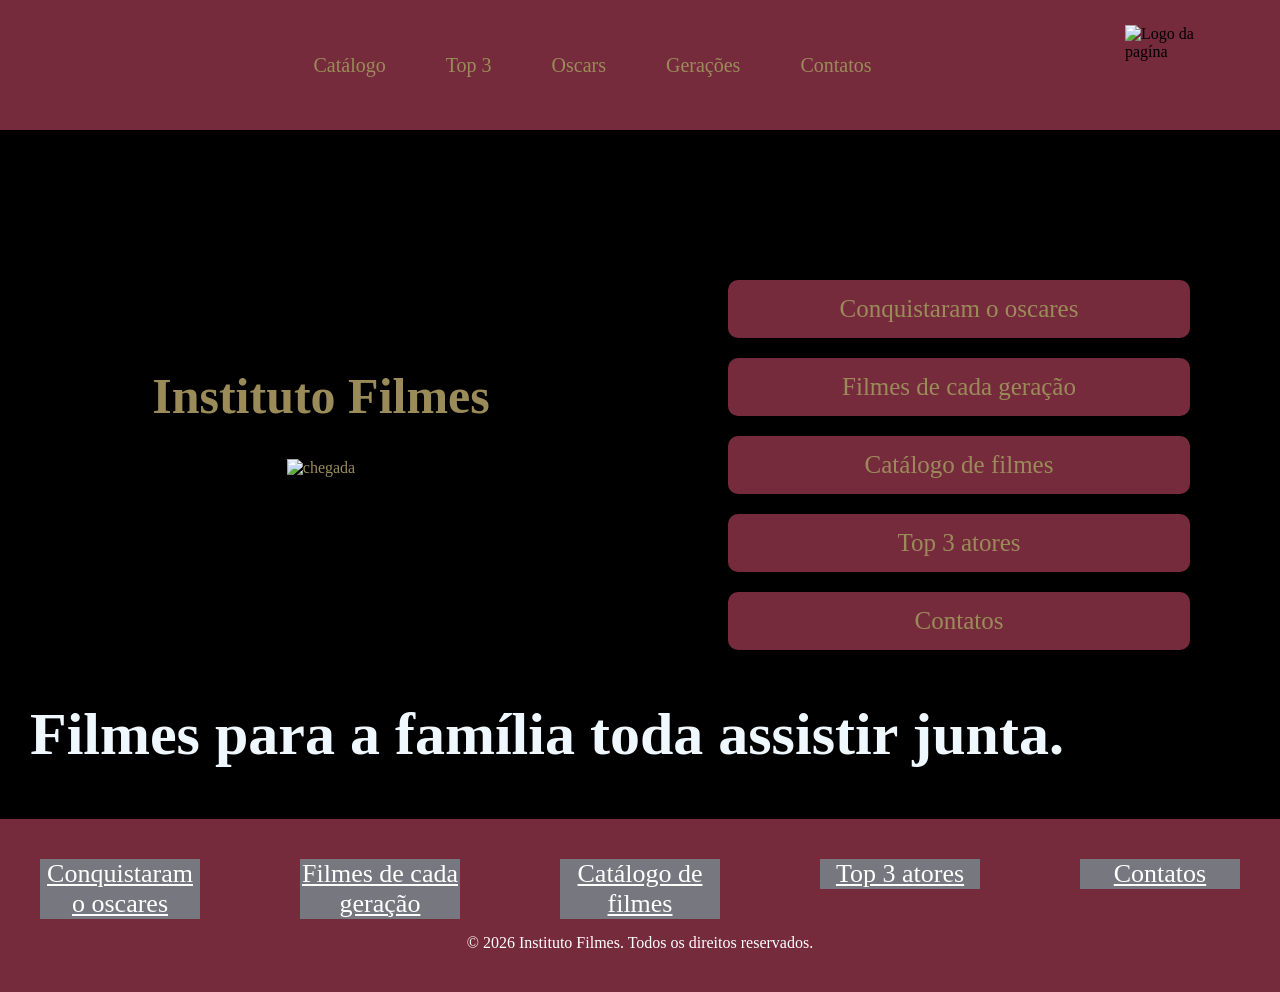
==== index.html @ 2e411583 "Add files via upload" ====
<!DOCTYPE html>
<html lang="en">

<head>
    <meta charset="UTF-8">
    <meta name="viewport" content="width=device-width, initial-scale=1.0">
    <title>IF</title>
    <link rel="stylesheet" href="hom.css">
    <link rel="stylesheet" href="assets">
</head>

<body>
    <header>
        <div></div>

        <nav class="topo-links">
            <a href="Catalogo.html">Catálogo</a>
            <a href="top3.html">Top 3</a>
            <a href="Oscars.html">Oscars</a>
            <a href="Geração.html">Gerações</a>
            <a href="Contato"> Contatos </a>
        </nav>


        <div class="logo">
            <img src="site/assets/img/logo01.jpeg" alt="Logo da pagína">
            <a href="index.html"></a>
        </div>
    </header>
    <div class="jun1">
        <div class="b1">
            <div class="titulo1">
                <div class="tituloprincipal">
                    <H1>Instituto Filmes</H1>
                </div>
                <img src="site/assets/img/imgraf.png" alt="chegada">
            </div>

            <div class="b2">

                <div class="links">
                    <div class="links2">
                        <div class="baixo1">
                            <a href="../projeto-final-lp2-main/site/pages/oscar.html">Conquistaram o oscares</a>
                        </div>

                        <div class="baixo1">
                            <a href="../projeto-final-lp2-main/site/pages/filmes-geracao.html">Filmes de cada geração</a>
                        </div>

                        <div class="baixo1"> <a href="../projeto-final-lp2-main/site/pages/catalogo-filmes.html">Catálogo de filmes</a>
                        </div>

                        <div class="baixo1">
                            <a href="../projeto-final-lp2-main/site/pages/atores.html">Top 3 atores</a>
                        </div>

                        <div class="baixo1">
                            <a href="../projeto-final-lp2-main/site/pages/contatos.html">Contatos</a>
                        </div>
                    </div>
                </div>

            </div>
        </div>
    </div>

    <div class="subti">
        <h2>Filmes para a família toda assistir junta.</h2>
    </div>


    <footer>
        <div class="rodape">

            <div class="bloco">
                <div class="rp">
                    <a href="../projeto-final-lp2-main/site/pages/oscar.html">Conquistaram o oscares</a>
                </div>
            </div>

            <div class="bloco">
                <div class="rp">
                    <a href="../projeto-final-lp2-main/site/pages/filmes-geracao.html">Filmes de cada geração</a>
                </div>
            </div>

            <div class="bloco">
                <div class="rp"> <a href="../projeto-final-lp2-main/site/pages/catalogo-filmes.html">Catálogo de filmes</a>
                </div>
            </div>

            <div class="bloco">
                <div class="rp">
                    <a href="../projeto-final-lp2-main/site/pages/atores.html">Top 3 atores</a>
                </div>


            </div>

            <div class="bloco">
                <div class="rp">
                    <a href="../projeto-final-lp2-main/site/pages/contatos.html">Contatos</a>
                </div>

            </div>

        </div>

        <div class="rodapefim">
            © 2026 Instituto Filmes. Todos os direitos reservados.
        </div>
    </footer>













</body>

</html>
---- hom.css ----
body{
    background-color:black ;
    padding: 0;
    margin: 0;
    overflow-x: hidden;
}
header {
    
    display: flex;
     justify-content: space-between;
    align-items: center;
    padding: 25px 60px;
    background:#762b3d;
}

.logo {
    display: flex;
    align-items: center;
    gap: 15px;
}

.logo img {
    width: 80px;
    height: 80px;
     object-fit: contain;
}


.topo-links,
.icones-super {
    display: flex;
     align-items: center;
    gap: 20px;
}

.topo-links a,
.icones-super a {
    text-decoration: none;
   color: #9b8b59;
    font-size: 20px;
}

.topo-links a {
    padding: 15px 20px;
    font-size: 20px;
}



.btn-voltar:hover{
    background: #6d3410;
}
.icones-super i {
    font-size: 24px;
}

.titulo1{
    color: #9b8b59;
    display: flex;
    flex-direction: column;
    align-items: center;
    flex: 1;
}

.b1{
    display: flex;
    align-items: center;
    justify-content: center;
    gap: 60px;
    margin: 30px auto;
    width: 95%;
}

.b2{
    display: flex;
    align-items: center;
    justify-content: center;
    flex: 1;
}

.links{
    display: flex;
    align-items: center;
    justify-content: center;
    width: 100%;
     margin-top: 120px;
}

.links2 {
    display: flex;
    justify-content: center;
    align-items: center;
    flex-direction: column;
    width: 100%;
    font-size: 16px;
    gap: 20px;
   
}

.tituloprincipal{
    text-align: center;
}

.subti {
    color: aliceblue;
   border-left: 20;
    font-size: 40px;
    margin-left: 30px;

}


footer{
    background:#762b3d;
    color:white;
    padding:40px;
}

.rodape{
    display:grid;
    grid-template-columns:1fr 1fr 1fr 1fr 1fr;
    gap:40px 100px;
}

.bloco a{
    display:block;
    color:white;
}

.rodapefim{
    text-align:center;
    margin-top:15px;
   
}

.tituloprincipal{
    font-size: 25px;
}

.baixo1{
    font-size: 25px;
    background-color: #762b3d;
    width: 80%;
    text-align: center;
    border-radius: 10px;
    padding: 15px;
    box-sizing: border-box;
}

.baixo1 a {
    color: #9b8b59;
    text-decoration: none;
    display: block;
}

.rp{
     background-color: #762b3d;
     background: #777780;
     font-size: 26px;
     text-align: center;
}
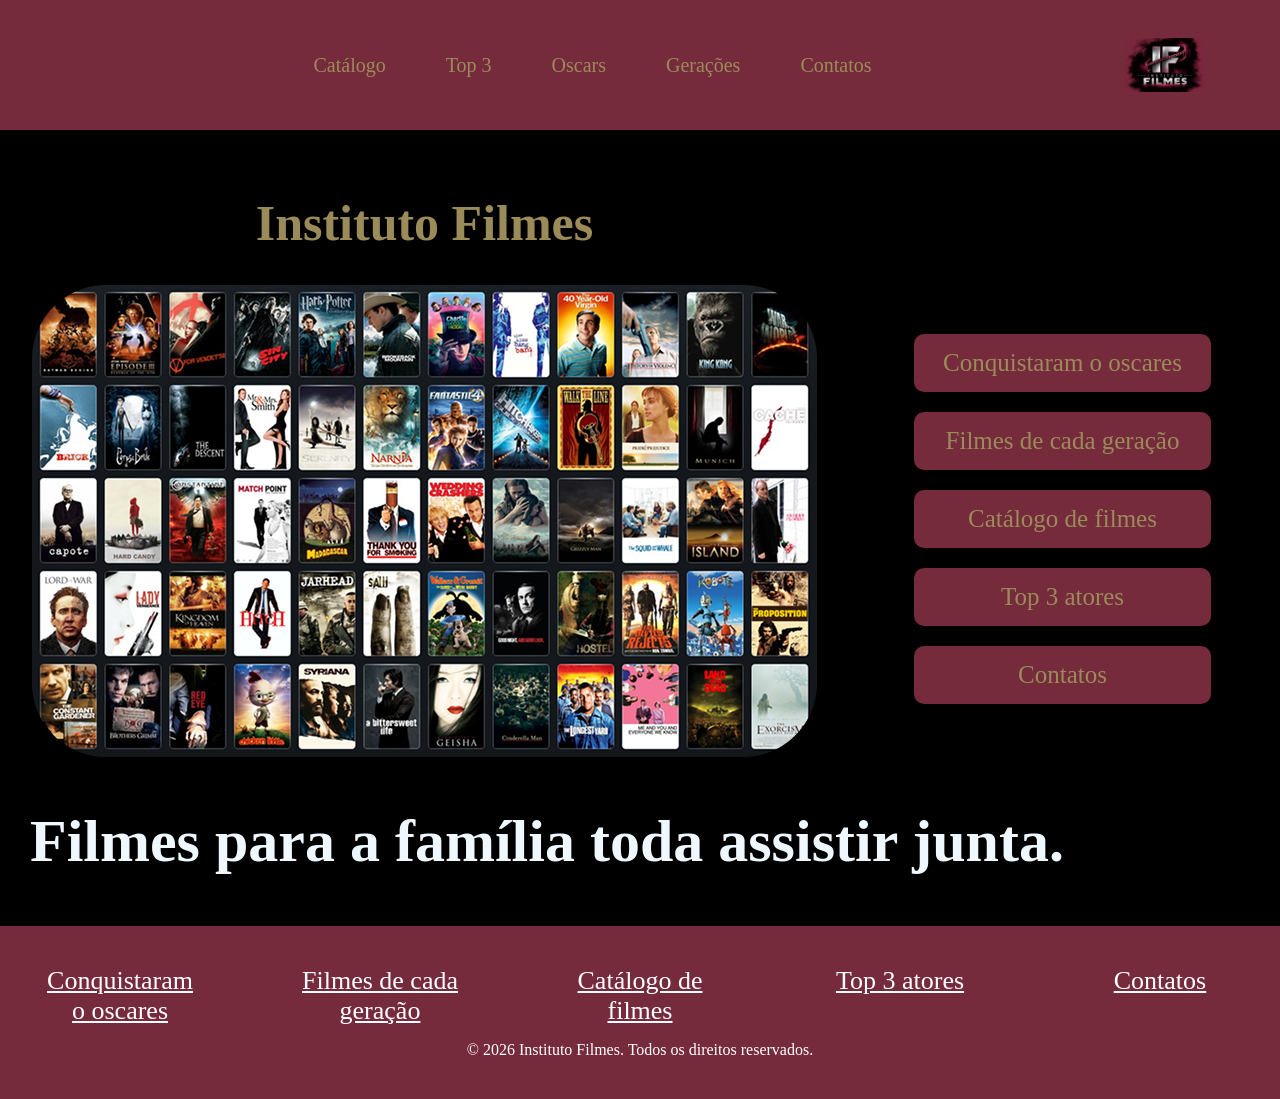
==== commit 93dc36a4: "Add files via upload" ====
--- a/index.html
+++ b/index.html
@@ -7,6 +7,15 @@
     <title>IF</title>
     <link rel="stylesheet" href="hom.css">
     <link rel="stylesheet" href="assets">
+    <link rel="icon" type="image/png" href="../projeto-final-lp2-main/site/assets/img/logo01.jpeg">
+    <link rel="stylesheet" href="../projeto-final-lp2-main/site/pages/atores.html">
+    <link rel="stylesheet" href="../projeto-final-lp2-main/site/pages/catalogo-filmes.html">
+    <link rel="stylesheet" href="../projeto-final-lp2-main/site/pages/contatos.html">
+    <link rel="stylesheet" href="../projeto-final-lp2-main/site/pages/filmes-geracao.html">
+    <link rel="stylesheet" href="../projeto-final-lp2-main/site/pages/oscar.html">
+
+
+
 </head>
 
 <body>
--- a/hom.css
+++ b/hom.css
@@ -156,7 +156,8 @@
 
 .rp{
      background-color: #762b3d;
-     background: #777780;
+   
      font-size: 26px;
      text-align: center;
-}+}
+
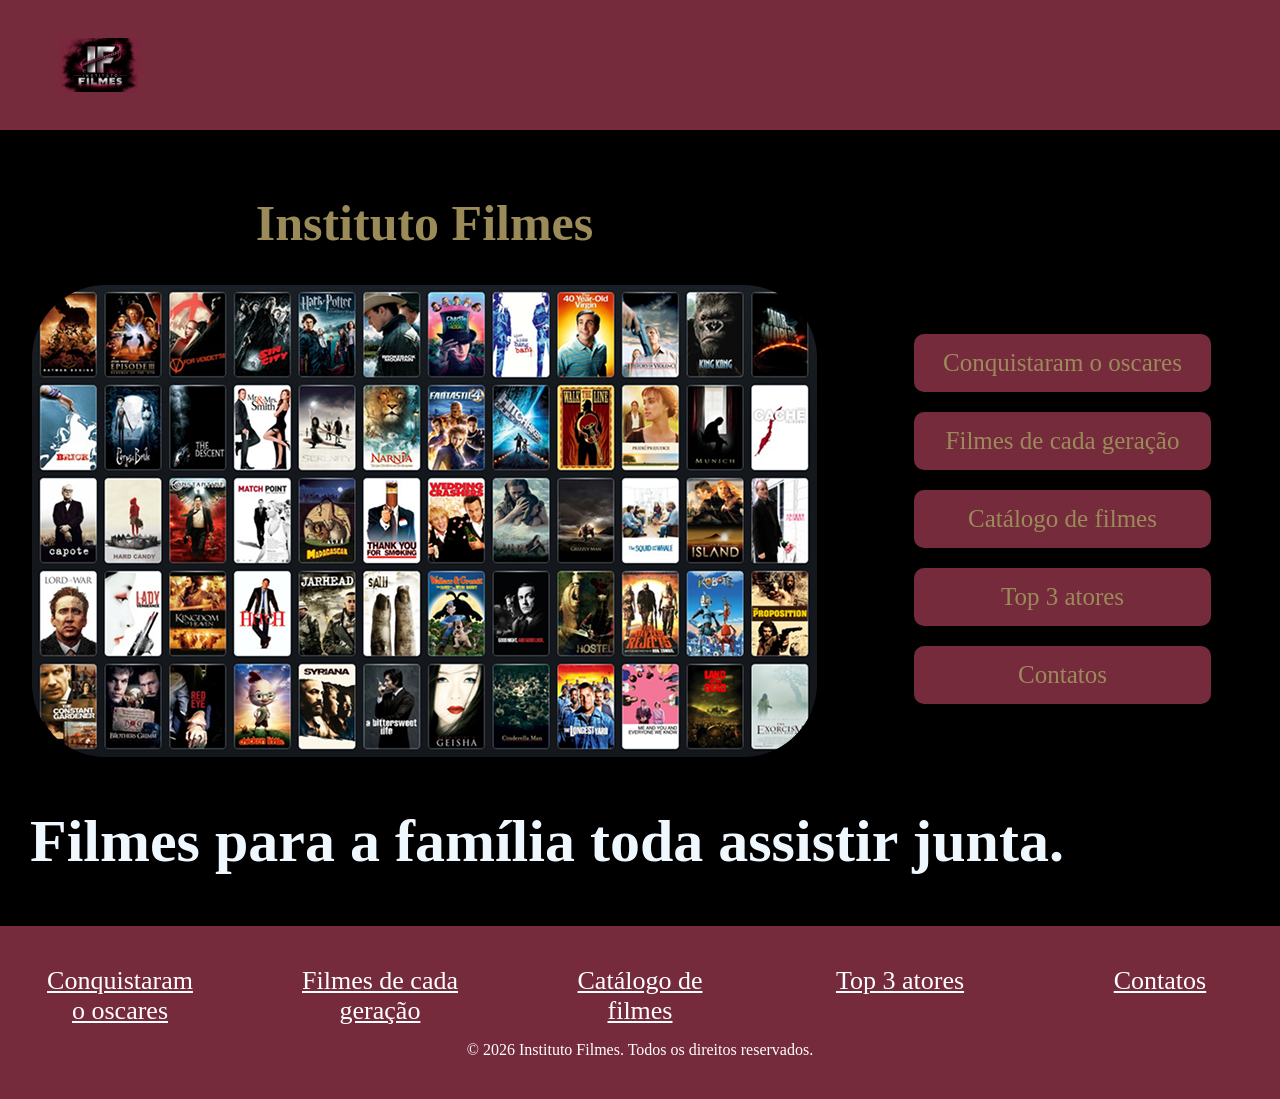
==== commit f741414f: "Add files via upload" ====
--- a/index.html
+++ b/index.html
@@ -20,15 +20,6 @@
 
 <body>
     <header>
-        <div></div>
-
-        <nav class="topo-links">
-            <a href="Catalogo.html">Catálogo</a>
-            <a href="top3.html">Top 3</a>
-            <a href="Oscars.html">Oscars</a>
-            <a href="Geração.html">Gerações</a>
-            <a href="Contato"> Contatos </a>
-        </nav>
 
 
         <div class="logo">
--- a/hom.css
+++ b/hom.css
@@ -24,6 +24,8 @@
     width: 80px;
     height: 80px;
      object-fit: contain;
+justify-content: center;
+    align-items: center;
 }
 
 
